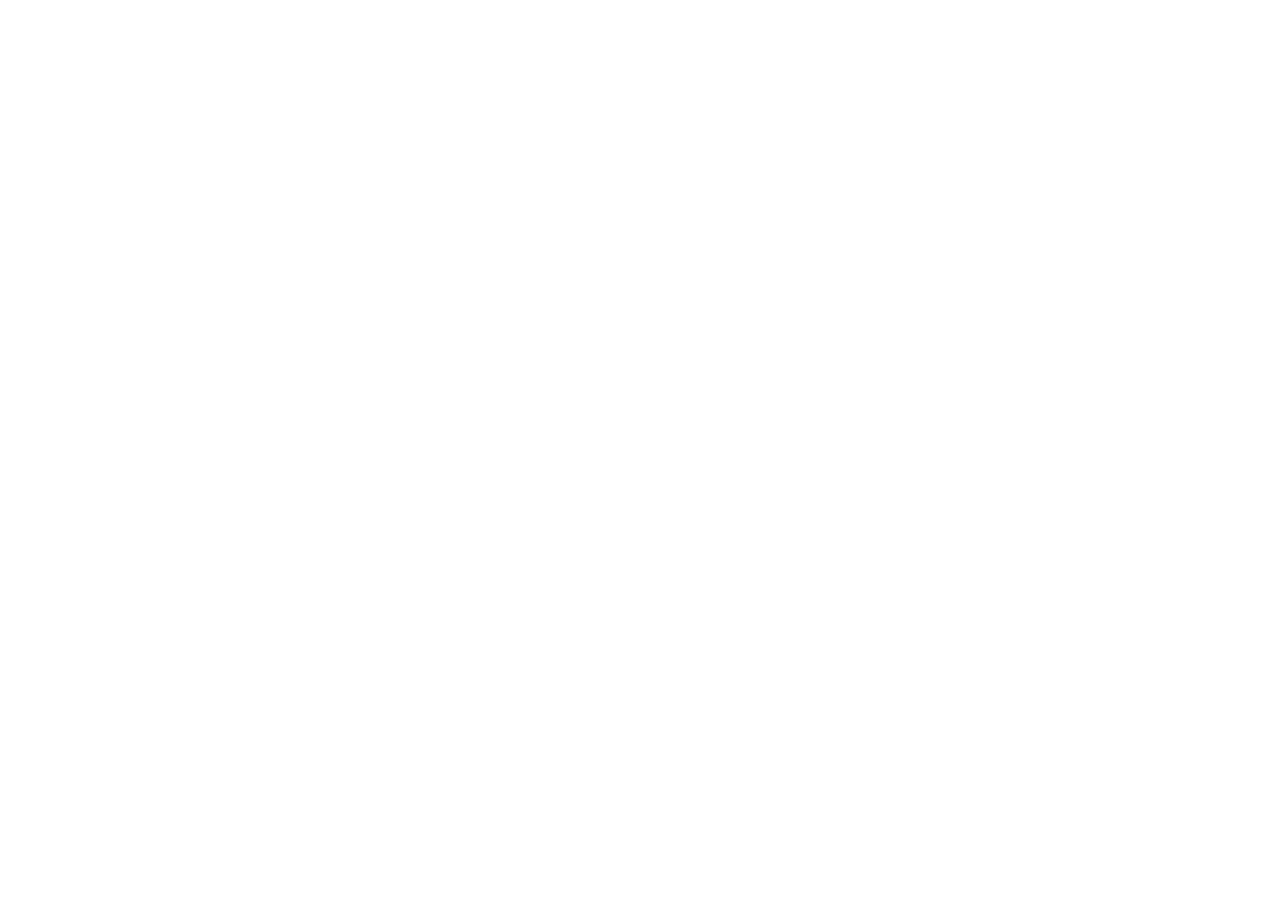
==== index.html @ 4273ce68 "Create repo with README.md and create index.html jscript.js and style.CSS Add project instructions t" ====
<!DOCTYPE html>
<html lang="en">
<head>
    <meta charset="UTF-8">
    <meta name="viewport" content="width=device-width, initial-scale=1.0">
    <link rel = "stylesheet" href = "style.CSS"> 
    <title>rockPaperScissors</title>
</head>
<body>
    

    <script src = jscript.js></script>
</body>
</html>
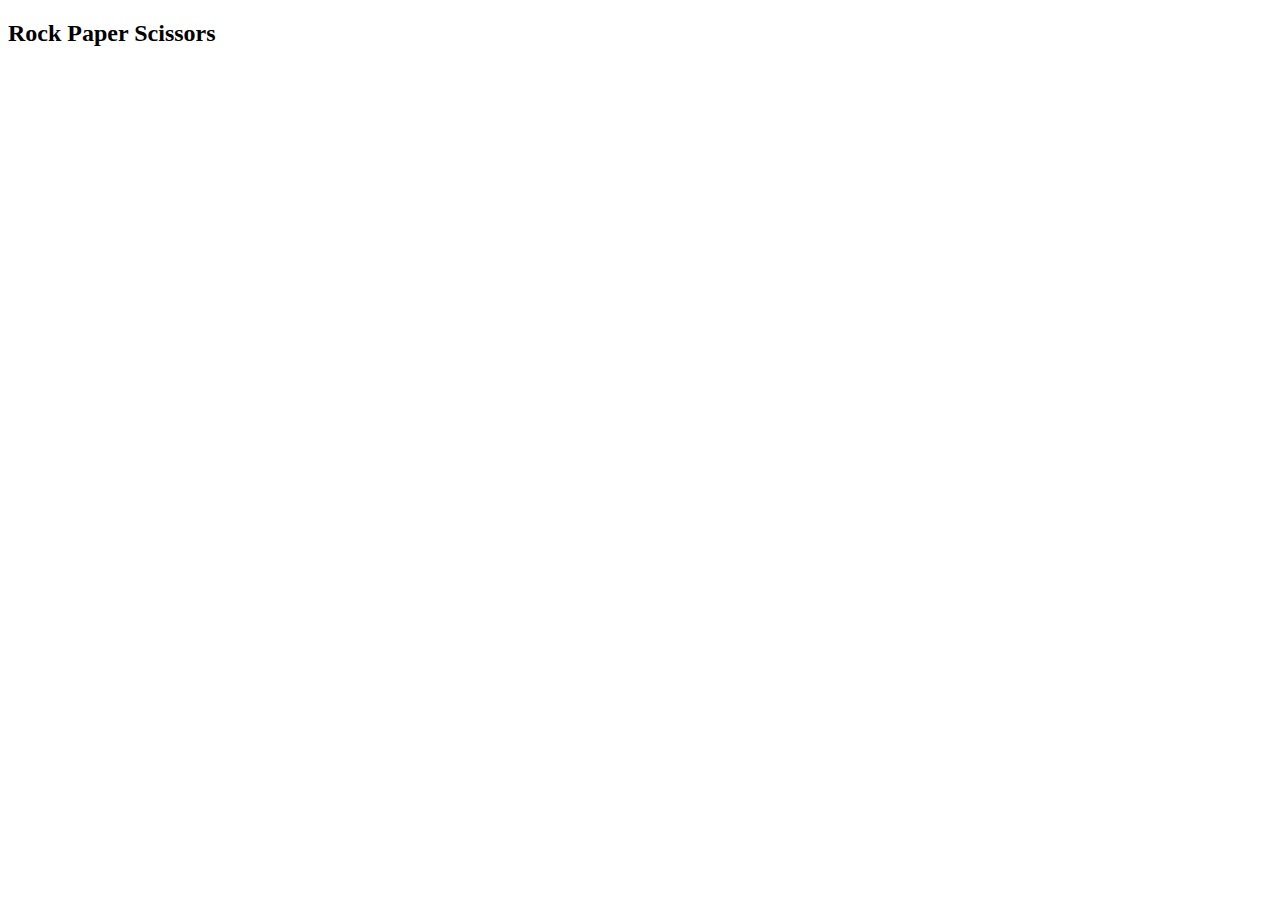
==== commit f44e2be3: "Create function that randomly returns Rock or Paper or Scissor" ====
--- a/index.html
+++ b/index.html
@@ -7,6 +7,7 @@
     <title>rockPaperScissors</title>
 </head>
 <body>
+    <h2>Rock Paper Scissors</h2>
     
 
     <script src = jscript.js></script>
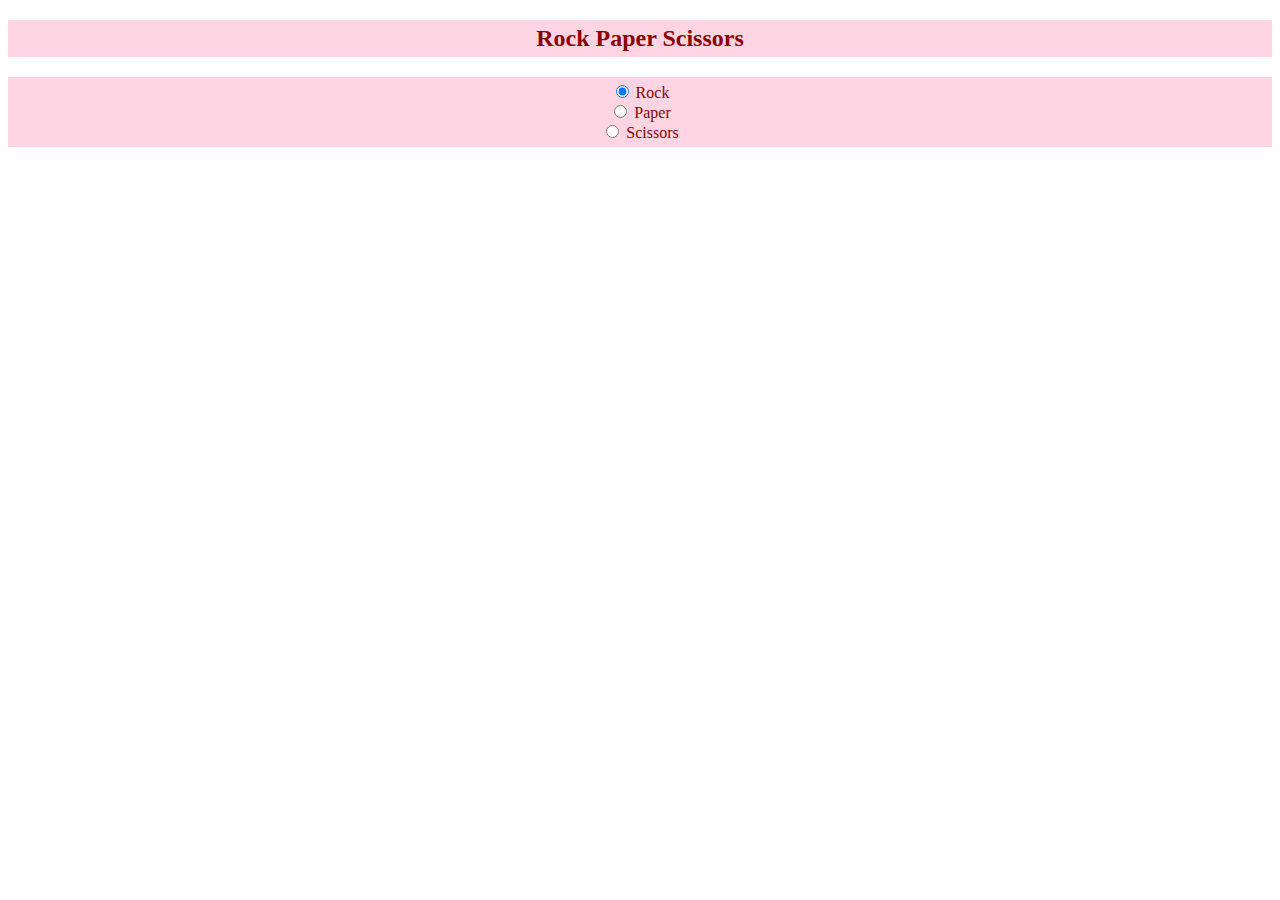
==== commit c0e04d6e: "Still working on creating playerChoice from radio buttons" ====
--- a/index.html
+++ b/index.html
@@ -8,6 +8,12 @@
 </head>
 <body>
     <h2>Rock Paper Scissors</h2>
+
+    <form action="choose">
+        <input type="radio" id="rock" name="choice" value="rock"  checked> Rock<br>
+        <input type="radio" id= "paper" name="choice" value="paper"> Paper<br>
+        <input type="radio" id= "scissors" name="choice" value="scissors"> Scissors
+      </form>
     
 
     <script src = jscript.js></script>
--- a/style.CSS
+++ b/style.CSS
@@ -0,0 +1,13 @@
+h2{
+    text-align: center;
+    padding: 5px;
+    color: darkred;
+    background-color: #ffd5e3;
+}
+form{
+    text-align: center;
+    padding: 5px;
+    color: darkred;
+    background-color: #ffd5e3;
+}
+
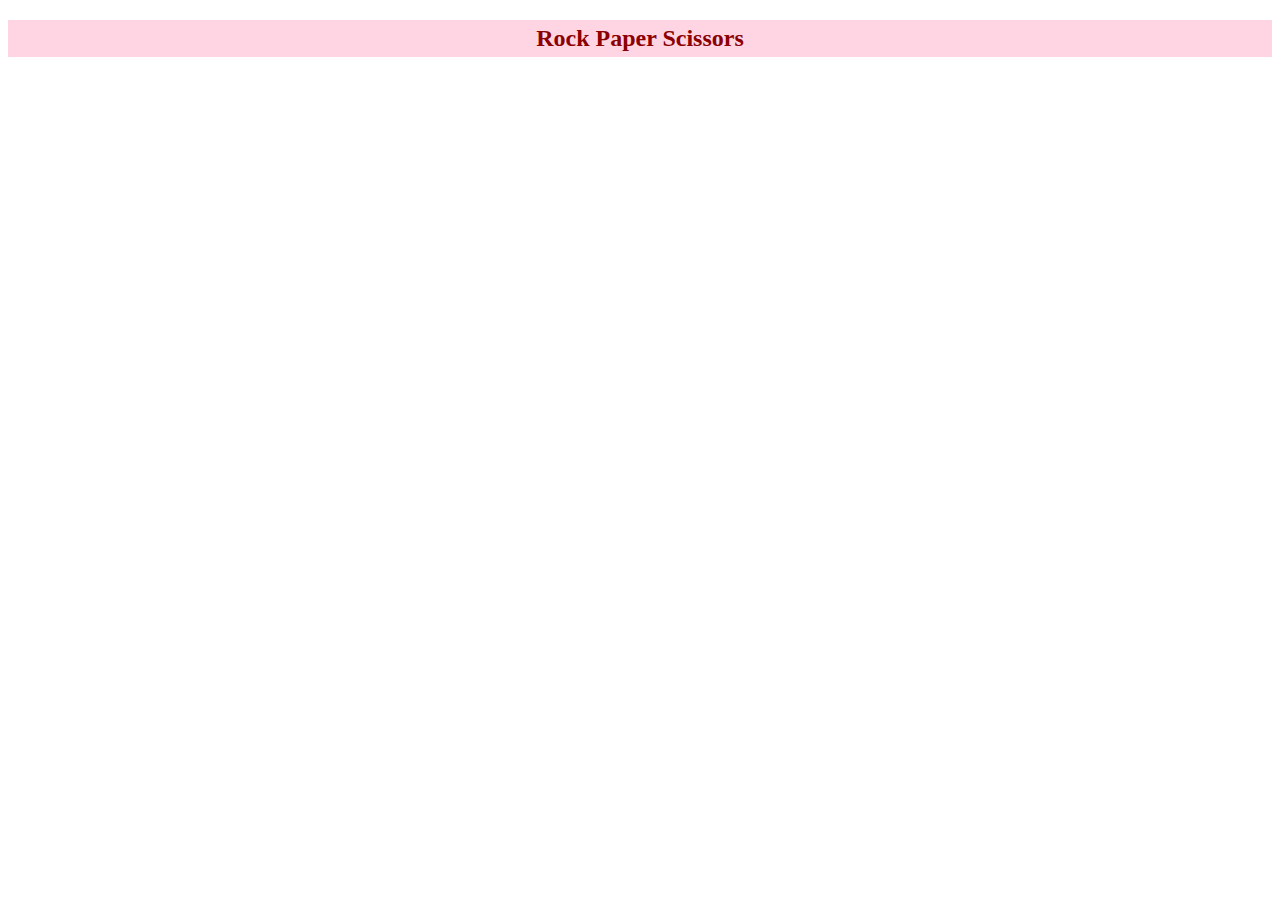
==== commit 13a476ef: "Revert to coding game, Complete game to Foundations Project: Rock Paper Scissors!" ====
--- a/index.html
+++ b/index.html
@@ -9,11 +9,11 @@
 <body>
     <h2>Rock Paper Scissors</h2>
 
-    <form action="choose">
+    <!-- <form action="choose">
         <input type="radio" id="rock" name="choice" value="rock"  checked> Rock<br>
         <input type="radio" id= "paper" name="choice" value="paper"> Paper<br>
         <input type="radio" id= "scissors" name="choice" value="scissors"> Scissors
-      </form>
+      </form> -->
     
 
     <script src = jscript.js></script>
